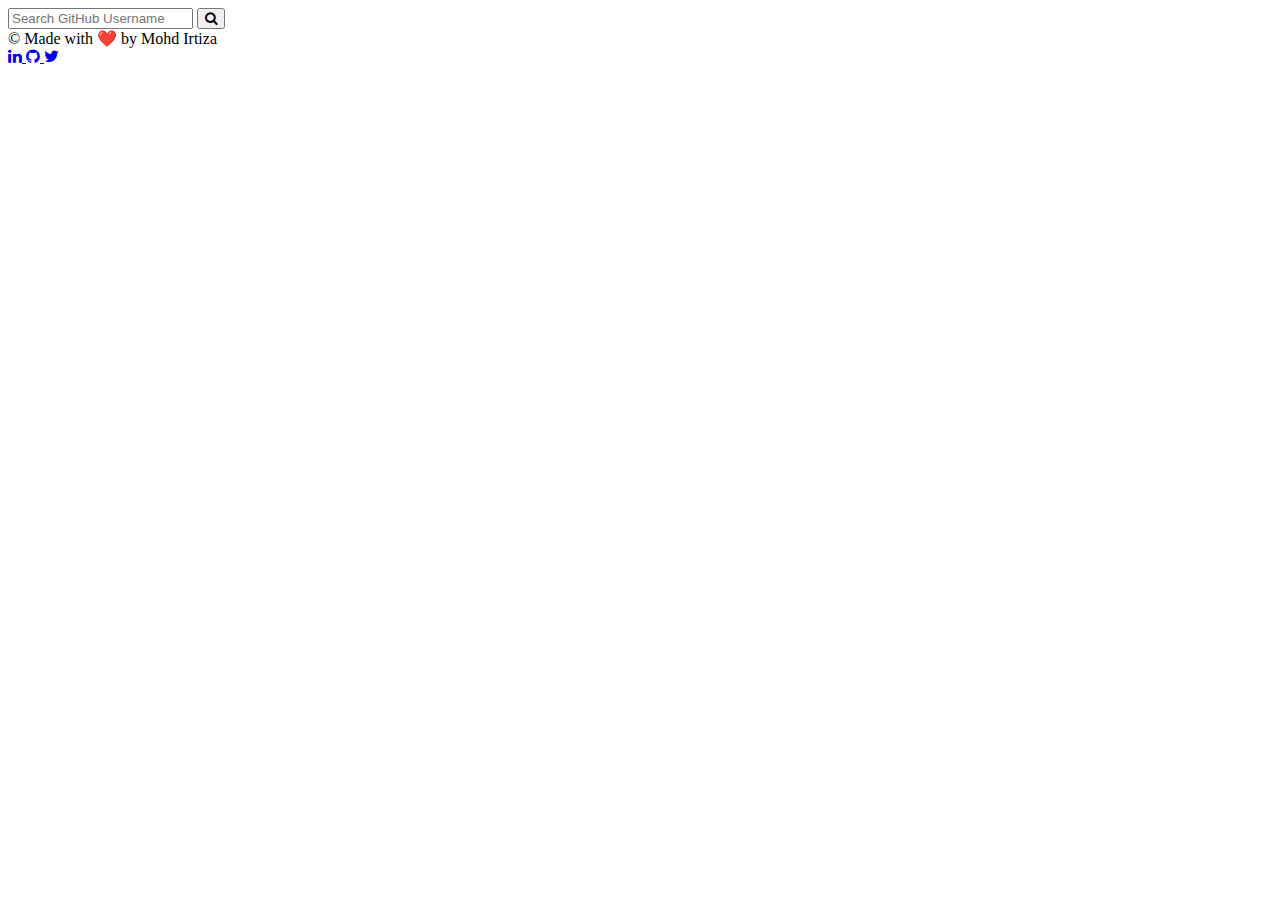
==== index.html @ 7e102480 "Fixed Issue" ====
<!DOCTYPE html>
<html lang="en">

<head>
  <meta charset="UTF-8">
  <meta name="viewport" content="width=device-width, initial-scale=1.0">
  <title>GitHub</title>
  <link rel="stylesheet" href="style.css">
  <link rel="stylesheet" href="https://cdnjs.cloudflare.com/ajax/libs/font-awesome/4.7.0/css/font-awesome.min.css">
  <link rel="stylesheet" href="https://cdnjs.cloudflare.com/ajax/libs/font-awesome/6.0.0-beta3/css/all.min.css"
    integrity="sha384-BwDYtiRw77hzkITBr5W5YkhykGZtYgfgB65wemj+4cqOtPr+l4l3JNweRHShj0Wy" crossorigin="anonymous">
</head>

<body>
  <section class="container">
    <div id="search">
      <div class="center">
        <input type="text" id="username" placeholder="Search GitHub Username" name="search">
        <button type="submit" onclick="getUserDetails()"><i class="fa fa-search"></i></button>
      </div>
    </div>
    <div id="details"></div>
  </section>

  <footer>
    <div class="footer-container">
      <div class="made-by">
        &copy; Made with ❤️ by Mohd Irtiza
      </div>
      <div class="social-links">
        <a href="https://www.linkedin.com/in/mohd-irtiza-b91736207/" class="social-icon" title="linkedin"
          target="_blank">
          <i class="fa fa-linkedin" aria-hidden="true"></i>
        </a>
        <a href="https://github.com/mohd-irtiza20" class="social-icon" title="github" target="_blank">
          <i class="fa fa-github" aria-hidden="true"></i>
        </a>
        <a href="https://x.com/mohdirtiza_20" class="social-icon" title="twitter" target="_blank">
          <i class="fa fa-twitter" aria-hidden="true"></i>
        </a>

      </div>
    </div>

  </footer>

  <script src="script.js"></script>

</body>

</html>
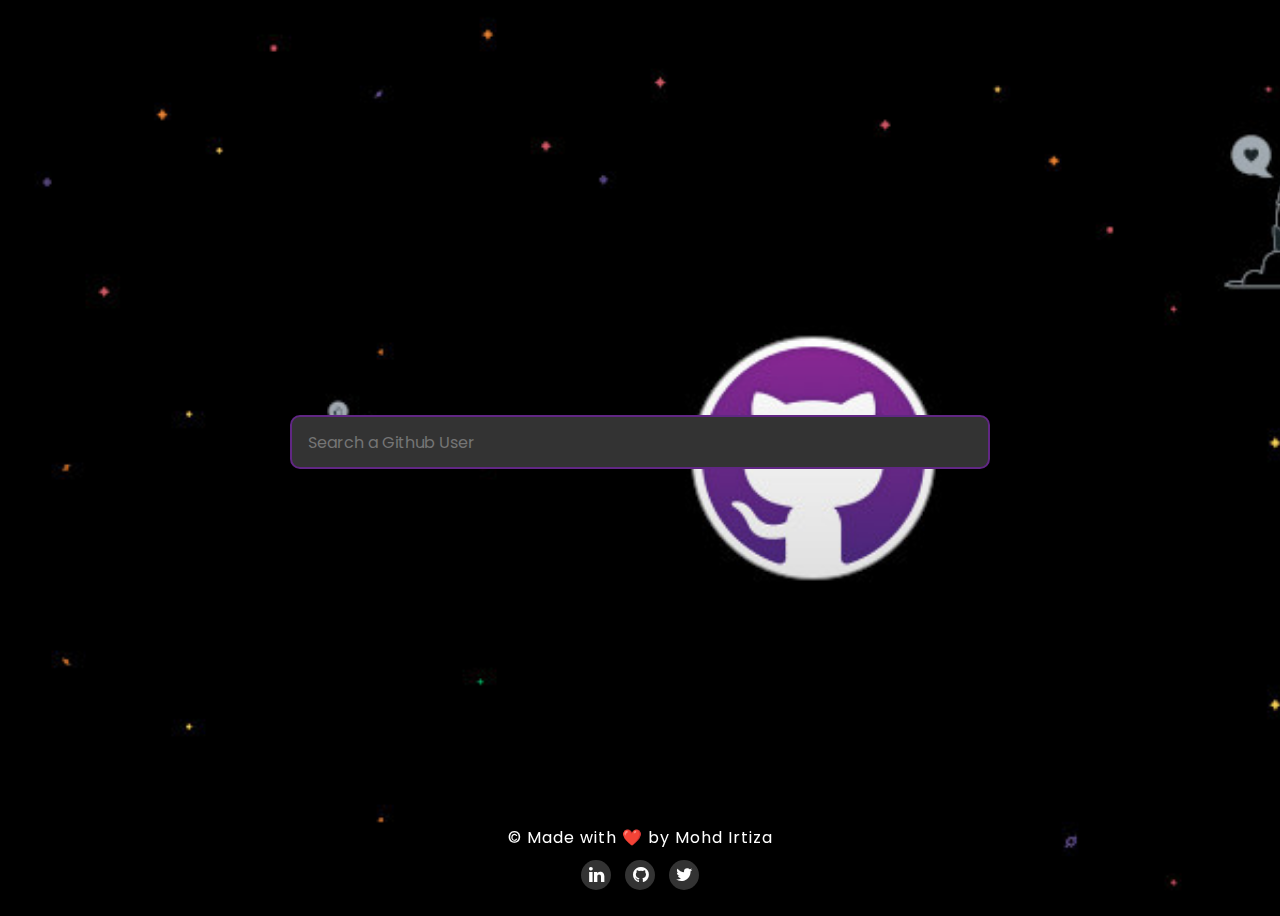
==== commit 3ec9e5ed: "Fixed Search Isuue" ====
--- a/index.html
+++ b/index.html
@@ -5,22 +5,19 @@
   <meta charset="UTF-8">
   <meta name="viewport" content="width=device-width, initial-scale=1.0">
   <title>GitHub</title>
+  <link rel="icon" href="/assets/logo.png" type="image/png">
   <link rel="stylesheet" href="style.css">
   <link rel="stylesheet" href="https://cdnjs.cloudflare.com/ajax/libs/font-awesome/4.7.0/css/font-awesome.min.css">
-  <link rel="stylesheet" href="https://cdnjs.cloudflare.com/ajax/libs/font-awesome/6.0.0-beta3/css/all.min.css"
-    integrity="sha384-BwDYtiRw77hzkITBr5W5YkhykGZtYgfgB65wemj+4cqOtPr+l4l3JNweRHShj0Wy" crossorigin="anonymous">
 </head>
 
 <body>
-  <section class="container">
-    <div id="search">
-      <div class="center">
-        <input type="text" id="username" placeholder="Search GitHub Username" name="search">
-        <button type="submit" onclick="getUserDetails()"><i class="fa fa-search"></i></button>
-      </div>
-    </div>
+  <main>
+    <form onsubmit="getUserDetails(); return false;" class="search-form">
+      <input type="text" id="username" placeholder="Search a Github User" name="search">
+    </form>
+
     <div id="details"></div>
-  </section>
+  </main>
 
   <footer>
     <div class="footer-container">
@@ -28,17 +25,15 @@
         &copy; Made with ❤️ by Mohd Irtiza
       </div>
       <div class="social-links">
-        <a href="https://www.linkedin.com/in/mohd-irtiza-b91736207/" class="social-icon" title="linkedin"
-          target="_blank">
+        <a href="https://www.linkedin.com/in/mohdirtiza20/" class="social-icon" title="linkedin" target="_blank">
           <i class="fa fa-linkedin" aria-hidden="true"></i>
         </a>
         <a href="https://github.com/mohd-irtiza20" class="social-icon" title="github" target="_blank">
           <i class="fa fa-github" aria-hidden="true"></i>
         </a>
-        <a href="https://x.com/mohdirtiza_20" class="social-icon" title="twitter" target="_blank">
+        <a href="https://twitter.com/MohdIrtiza20" class="social-icon" title="twitter" target="_blank">
           <i class="fa fa-twitter" aria-hidden="true"></i>
         </a>
-
       </div>
     </div>
 
@@ -48,4 +43,4 @@
 
 </body>
 
-</html>
+</html>--- a/style.css
+++ b/style.css
@@ -0,0 +1,163 @@
+@import url('https://fonts.googleapis.com/css2?family=Poppins:wght@200;400&display=swap');
+
+* {
+
+	box-sizing: border-box;
+}
+
+body {
+	background: url(/assets/github.jpg);
+	background-size: cover;
+	color: #fff;
+	font-family: 'Poppins', sans-serif;
+	display: flex;
+	flex-direction: column;
+	justify-content: center;
+	height: 100vh;
+	overflow: hidden;
+}
+
+form {
+	width: 100%;
+	max-width: 700px;
+	margin: 0 auto;
+}
+
+input[type="text"] {
+	background-color: #333;
+	outline: none;
+	width: 100%;
+	border: none;
+	border-radius: 10px;
+	color: #e3e3e3;
+	padding: 0.8rem 1rem;
+	margin-bottom: 2rem;
+	font-family: inherit;
+	font-size: 1rem;
+	border: 2px solid rgb(97 39 132);
+}
+
+#details {
+	display: flex;
+	justify-content: center;
+	align-items: center;
+}
+
+/* User Profile */
+#user-card,
+#not-found-card {
+	max-width: 800px;
+	background-color: #292727;
+	border-radius: 10px;
+	display: flex;
+	padding: 2.5rem;
+	margin: 0 1.5rem;
+}
+
+#user-info {
+	color: #eee;
+	margin-left: 2rem;
+}
+
+img {
+	border-radius: 50%;
+	border: 8px solid rgb(97 39 132);
+	height: 150px;
+	width: 150px;
+	margin-top: 20px;
+}
+
+ul {
+	list-style-type: none;
+	display: flex;
+	justify-content: space-between;
+	padding: 0;
+	max-width: 400px;
+}
+
+li {
+	display: flex;
+	align-items: center;
+}
+
+span {
+	font-weight: 700;
+	font-size: 0.9rem;
+	margin-left: 0.5rem;
+}
+
+.repo {
+	text-decoration: none;
+	color: #fff;
+	background-color: rgb(97 39 132);
+	font-size: 0.7rem;
+	padding: 0.25rem 0.5rem;
+	margin-right: 0.5rem;
+	margin-bottom: 0.5rem;
+	display: inline-block;
+	border-radius: 3px;
+}
+
+/* Error */
+#InnerPara {
+	color: rgb(244, 75, 75);
+	font-size: 18px;
+	margin: auto;
+}
+
+#not-found-card {
+	width: 600px !important;
+}
+
+/* Footer */
+footer {
+	padding-bottom: 10px;
+	text-align: center;
+	position: fixed;
+	left: 0;
+	bottom: 0;
+	width: 100%;
+}
+
+.footer-container {
+	margin: 0 auto;
+}
+
+.made-by {
+	color: #fff;
+	letter-spacing: 1px;
+}
+
+.social-links {
+	margin-top: 10px;
+}
+
+.social-icon {
+	display: inline-block;
+	width: 30px;
+	background-color: #333;
+	color: #fff;
+	border-radius: 50%;
+	margin: 0 5px;
+	line-height: 30px;
+	font-size: 18px;
+	transition: background-color 0.3s;
+}
+
+.social-icon:hover {
+	background-color: rgb(97 39 132);
+}
+
+/* Responsiveness */
+@media only screen and (max-width: 750px) {
+	#user-card {
+		flex-direction: column;
+		align-items: center;
+		padding: 1.5rem;
+	}
+
+	#user-info {
+		margin-left: 0;
+		text-align: center;
+	}
+}